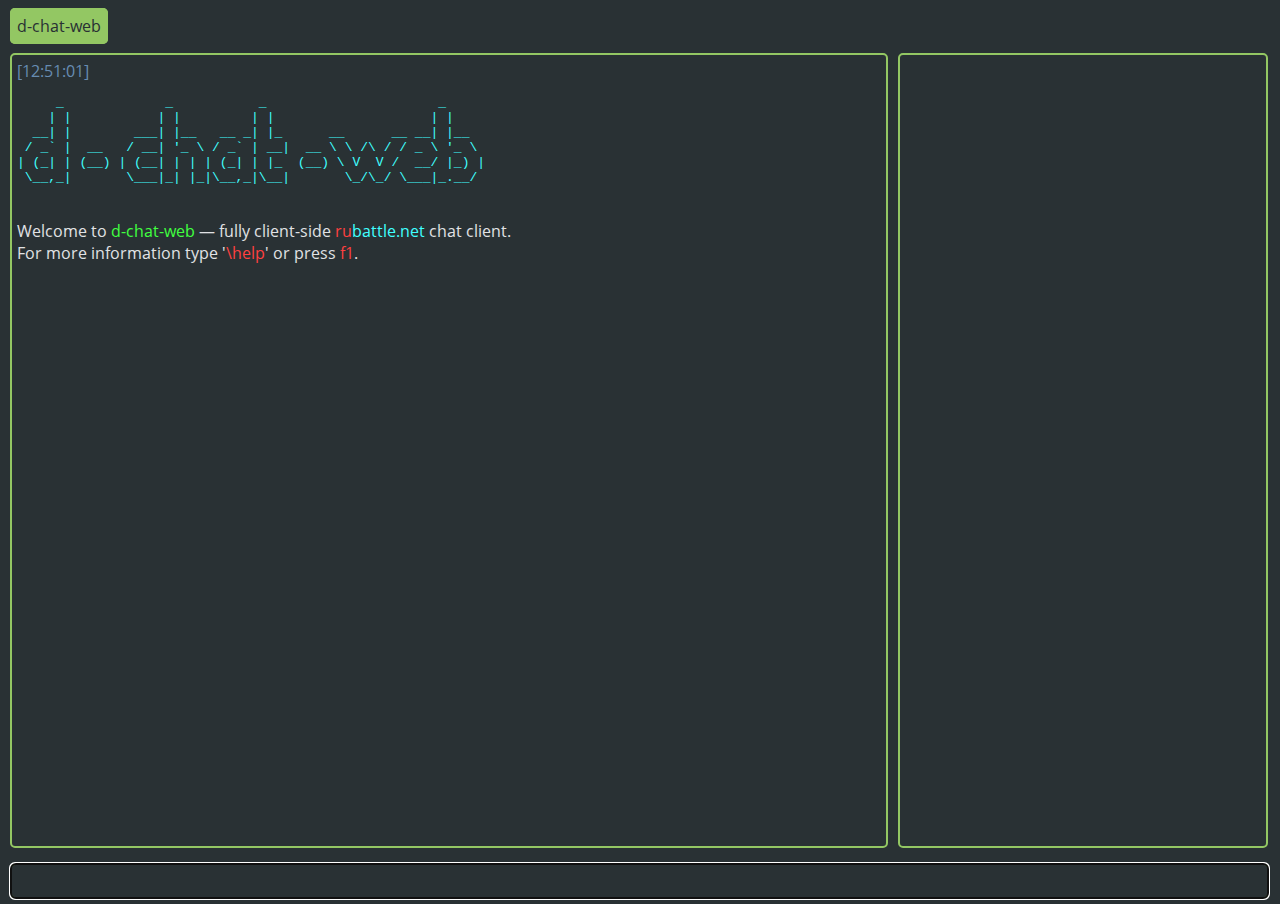
==== index.html @ d39bbcaf "*" ====
<!DOCTYPE html>
<html>

  <head>

    <meta charset='utf-8'>
    <title>d-chat-web</title>
    <link href="d-chat-web.css" rel="stylesheet" type="text/css">

    <script src="jquery-2.0.2.min.js" type="text/javascript"></script>
    <script src="d-chat-web.js" type="text/javascript"></script>

  </head>

  <body class="color-background">

    <applet id="JavaSocketBridge" class="applet" archive="JavaSocketBridge.jar" code="JavaSocketBridge.class" width="0" height="0"></applet>

    <div id="container">
        <div id="tabs"></div>
        <div id="chat" class="border color-border color-text"></div><!--
        --><div id="user-list" class="border color-border color-text"></div>
        <input id="input" class="border color-border color-input color-background"></input>
    </div>

  </body>

</html>
---- d-chat-web.css ----
@font-face {
  font-family: 'Open Sans';
  font-style: normal;
  font-weight: 400;
  src: local('Open Sans'), local('OpenSans'), url(fonts/uYKcPVoh6c5R0NpdEY5A-Q.woff) format('woff');
}


.color-background {
    background-color:#293134;
}

.color-text {
    color:#e0e2e4;
}

.color-time {
	color:#678cb1;
}

.color-whisper-time {
	color:#40ff40;
}

.color-whisper {
	color:#40ff40;
}

.color-system {
	color:#40ffff;
}

.color-nickname {
	color:#bfbf00;
}

.color-whisper-nickname {
	color:#40ff40;
}

.color-input {
	color:#e0e2e4;
}

.color-error {
	color:#ff4040;
}

.color-delimiter {
	color:#66747b;
}

.color-autocomplete {
	color:#66747b;
}

.color-echo {
	color:#86949b;
}

.color-border {
    border-color:#93c763;
}

.color-active-tab-fore {
    color:#293134;
}

.color-user-list-account {
	/*color:#e6994d;*/
	color:#bfbf00;
}

.color-user-list-nickname {
	color:#86949b;
}

.tab:hover {
    background-color:#404e51;
}

.color-active-tab-back, .color-active-tab-back:hover {
    background-color:#93c763;
}

.border {
    border-width:2px;
    border-style:solid;
    border-radius:5px;
    padding:5px;
    margin:5px;
}

.tab {
    margin:0;
}

.applet {
	position:absolute;
}

.user-list-member:hover {
	background-color:#333D41;
}

#container {
    height:calc(100% - 10px);
    padding:5px;
}

#tabs {
    padding:5px;
}

#input {
    width:calc(100% - 25px);
    font-family:'Open Sans';
	font-size:100%;
}

#chat {
	overflow:auto;
	padding:5px;
	width:calc(70% - 25px);
	display:inline-block;
}

#user-list {
	overflow:auto;
	padding:5px;
	width:calc(30% - 25px);
	display:inline-block;
}

html, body {
    height:100%;
    margin:0;
    font-family:'Open Sans';
}
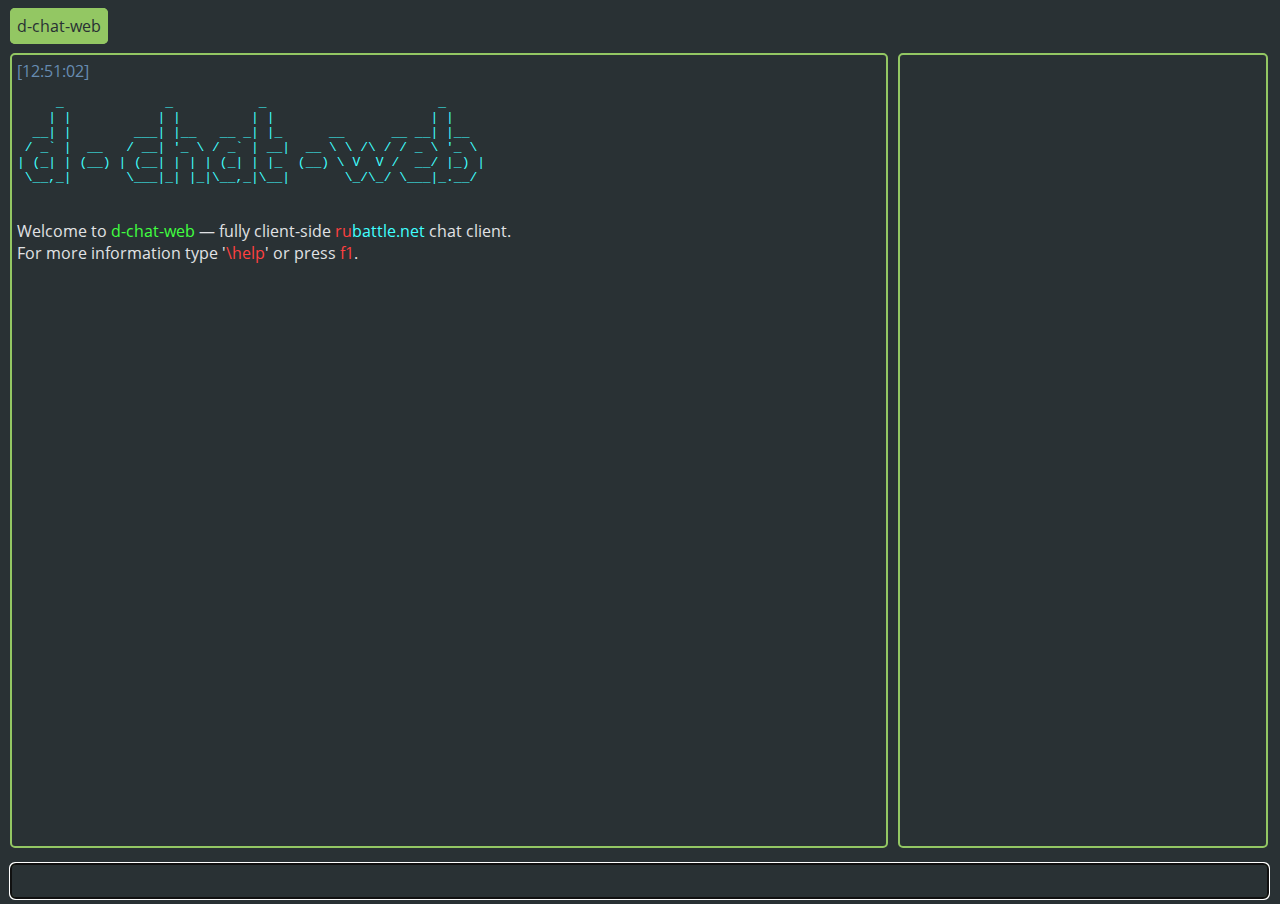
==== commit 26040349: "*" ====
--- a/index.html
+++ b/index.html
@@ -6,6 +6,7 @@
     <meta charset='utf-8'>
     <title>d-chat-web</title>
     <link href="d-chat-web.css" rel="stylesheet" type="text/css">
+    <link rel="icon" type="image/png" href="icon.png" />
 
     <script src="jquery-2.0.2.min.js" type="text/javascript"></script>
     <script src="d-chat-web.js" type="text/javascript"></script>
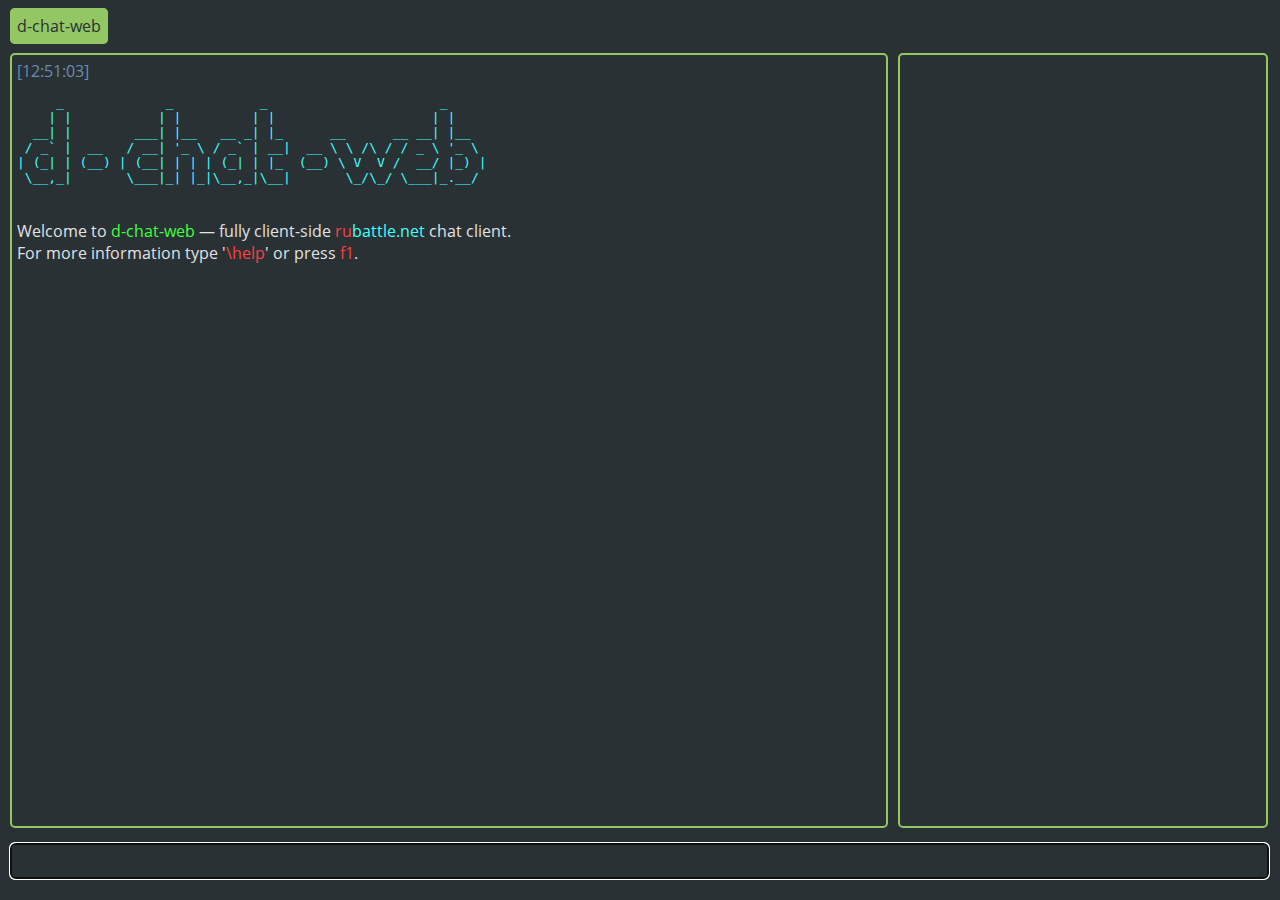
==== commit e980243c: "*" ====
--- a/index.html
+++ b/index.html
@@ -1,5 +1,5 @@
 <!DOCTYPE html>
-<html>
+<html manifest="d-chat-web.appcache">
 
   <head>
 
--- a/d-chat-web.css
+++ b/d-chat-web.css
@@ -119,14 +119,16 @@
 }
 
 #chat {
-	overflow:auto;
+	overflow-x:auto;
+	overflow-y:scroll;
 	padding:5px;
 	width:calc(70% - 25px);
 	display:inline-block;
 }
 
 #user-list {
-	overflow:auto;
+	overflow-x:auto;
+	overflow-y:scroll;
 	padding:5px;
 	width:calc(30% - 25px);
 	display:inline-block;
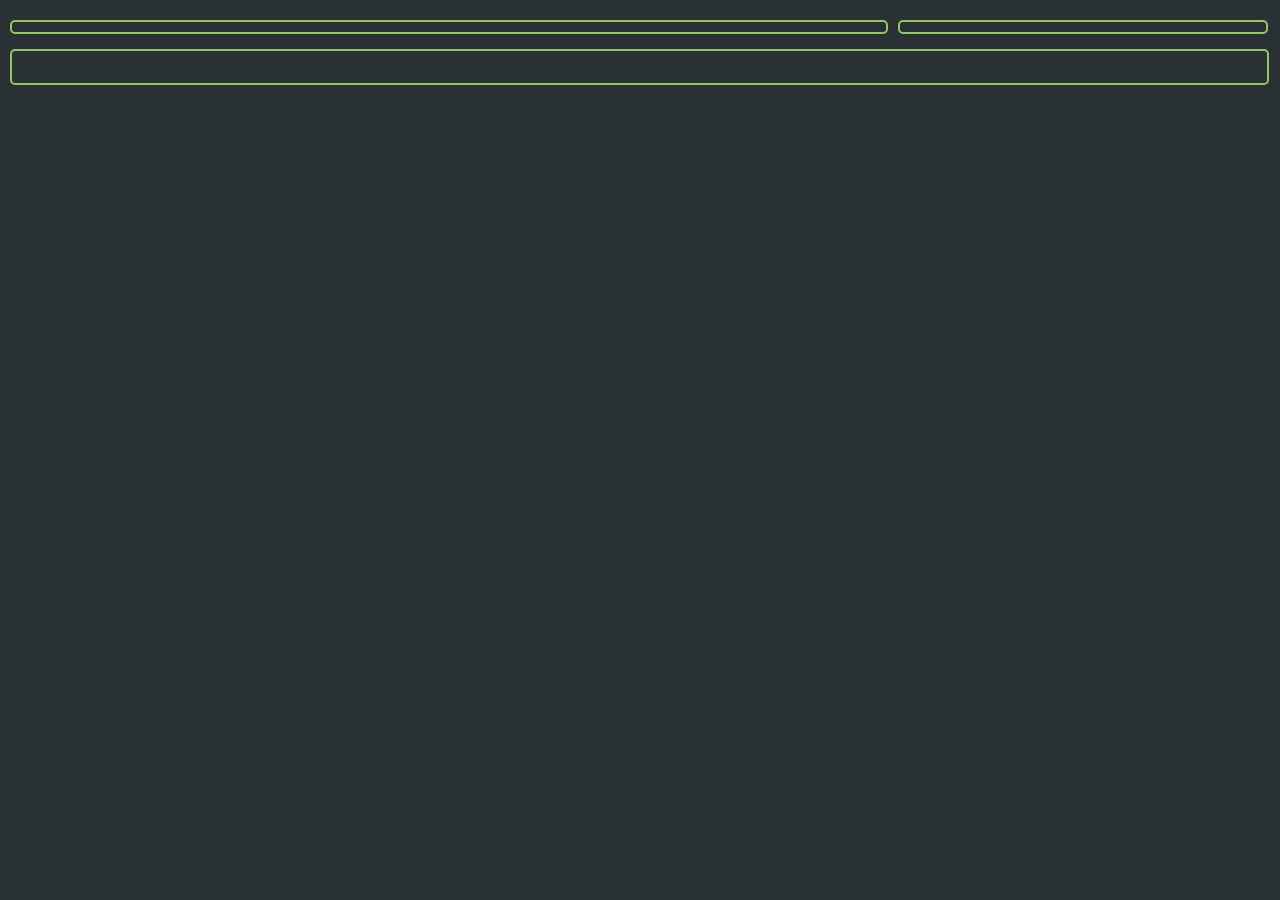
==== commit e720f4e3: "*" ====
--- a/index.html
+++ b/index.html
@@ -1,5 +1,5 @@
 <!DOCTYPE html>
-<html manifest="d-chat-web.appcache">
+<html>
 
   <head>
 
--- a/d-chat-web.css
+++ b/d-chat-web.css
@@ -121,6 +121,7 @@
 #chat {
 	overflow-x:auto;
 	overflow-y:scroll;
+	word-wrap:break-word;
 	padding:5px;
 	width:calc(70% - 25px);
 	display:inline-block;
@@ -129,6 +130,7 @@
 #user-list {
 	overflow-x:auto;
 	overflow-y:scroll;
+	word-wrap:break-word;
 	padding:5px;
 	width:calc(30% - 25px);
 	display:inline-block;
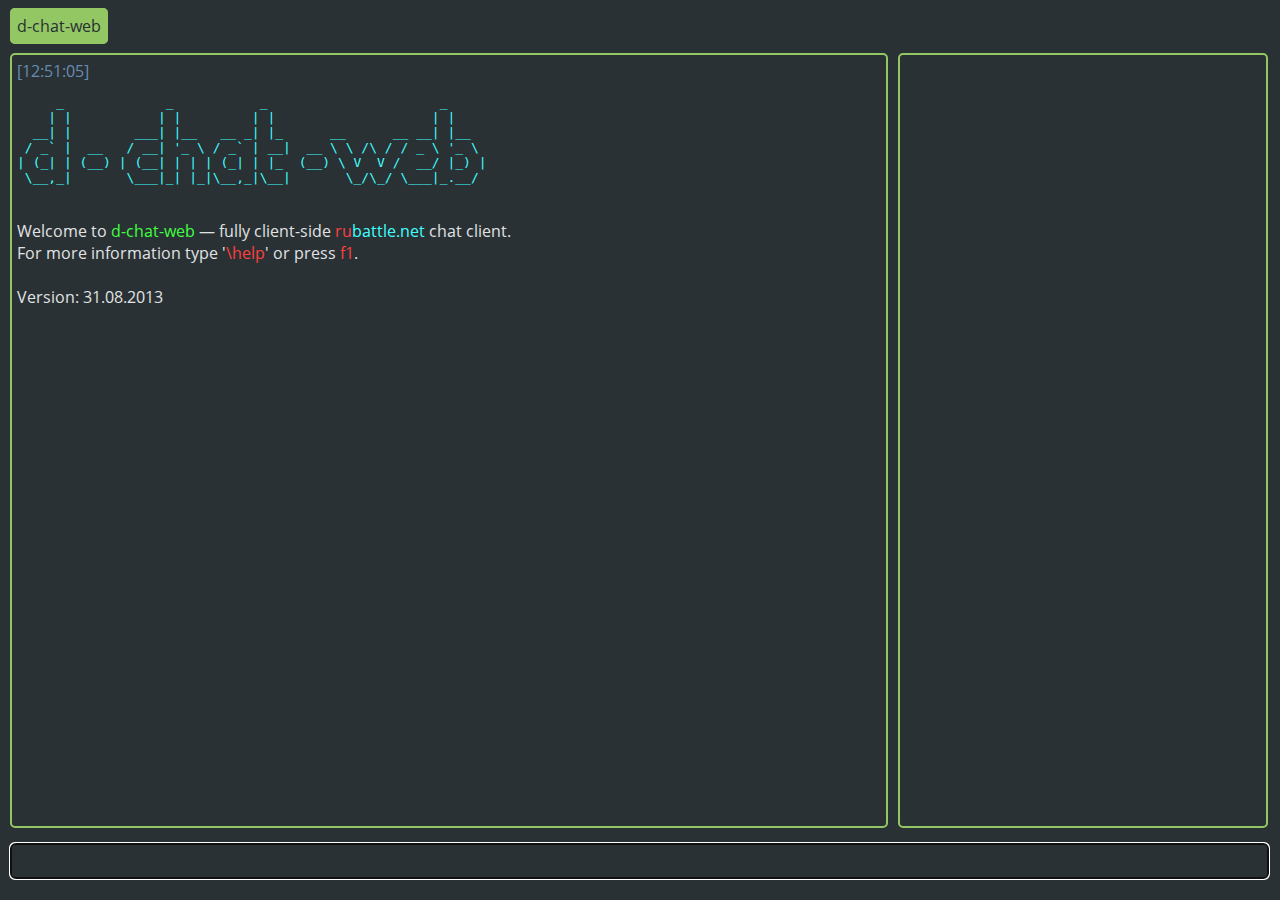
==== commit 8c4ac69e: "*" ====
--- a/index.html
+++ b/index.html
@@ -1,5 +1,5 @@
 <!DOCTYPE html>
-<html>
+<html manifest="d-chat-web.appcache">
 
   <head>
 
